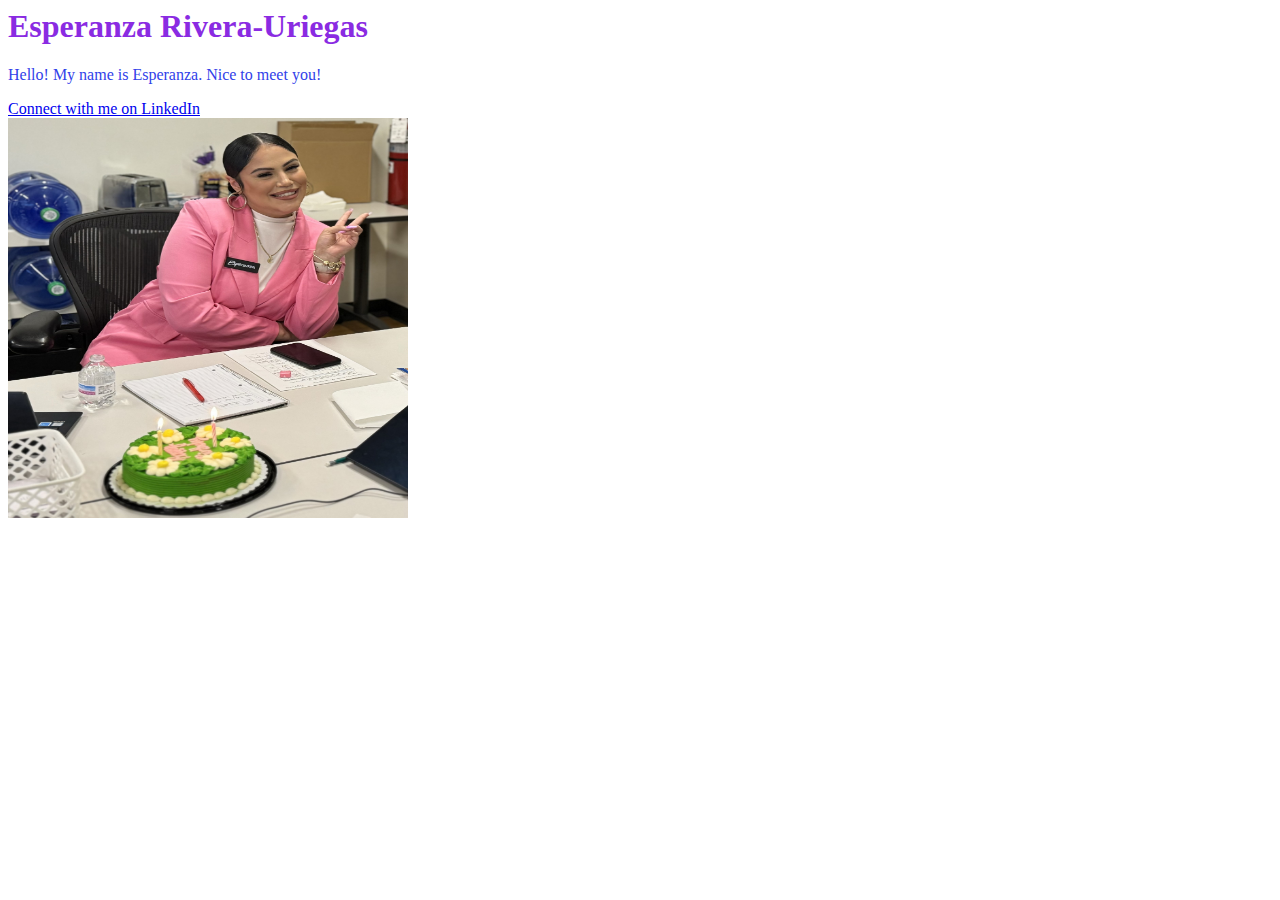
==== index.html @ dba2aa14 "LinkedIn" ====
<html>
  <head>
    <title>About Me</title>
  </head>
  <body>
    <h1 style="color: blueviolet">Esperanza Rivera-Uriegas</h1>
    <p style="color: rgb(49, 65, 233)">
      Hello! My name is Esperanza. Nice to meet you!
    </p>
    <a
      href="https://www.linkedin.com/in/esperanza-rivera-uriegas-395722229/"
      target="_blank"
      >Connect with me on LinkedIn</a
    >
    <br />
    <img
      src="images/1stDay04.01.jpeg"
      alt="Esperanza"
      style="width: 400px; height: 400px"
    />
  </body>
</html>
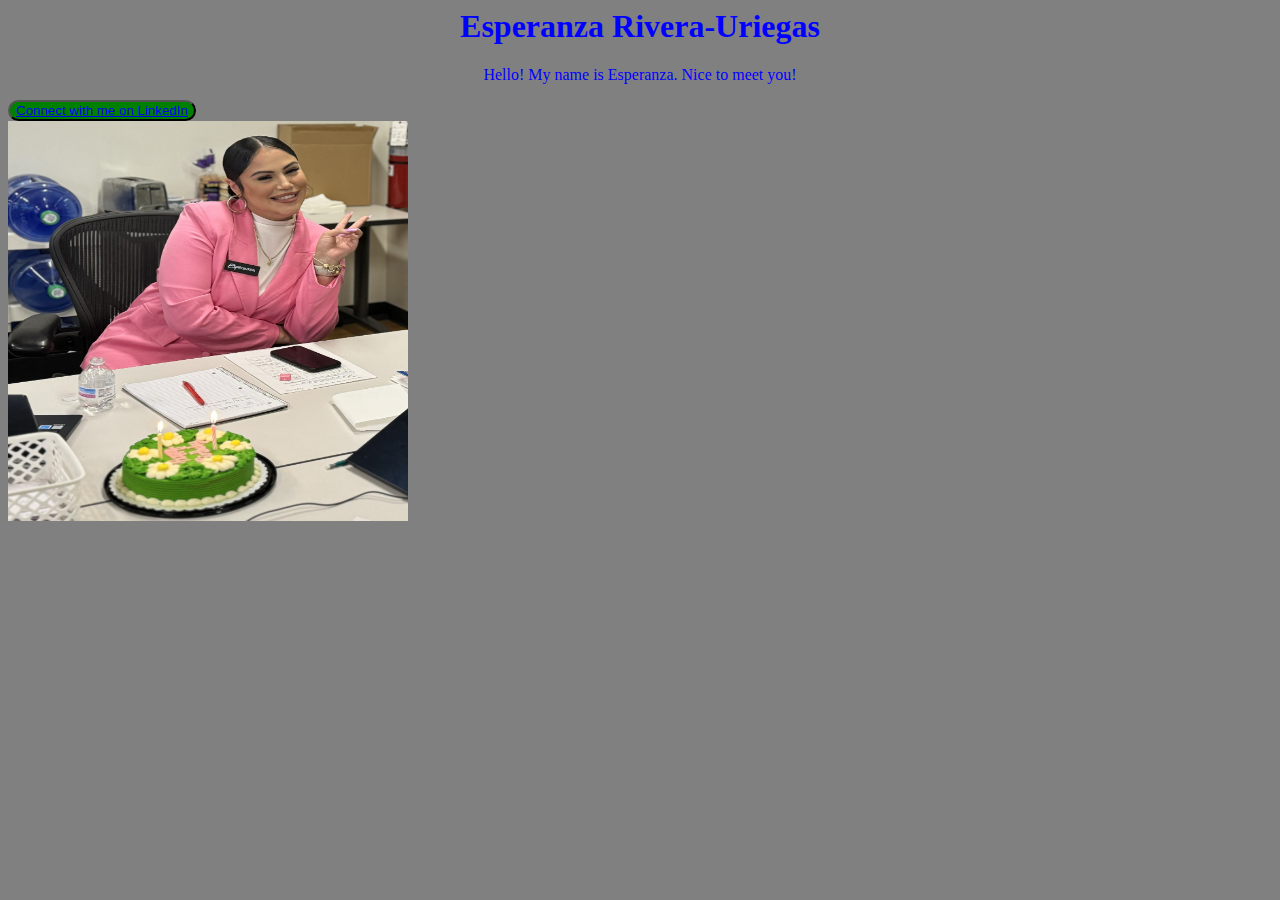
==== commit a2ae9df0: "uncentered" ====
--- a/index.html
+++ b/index.html
@@ -1,18 +1,31 @@
 <html>
   <head>
     <title>About Me</title>
+    <link rel="stylesheet" href="style.css" />
+    <style>
+      p {
+        color: blue;
+      }
+    </style>
   </head>
   <body>
-    <h1 style="color: blueviolet">Esperanza Rivera-Uriegas</h1>
-    <p style="color: rgb(49, 65, 233)">
-      Hello! My name is Esperanza. Nice to meet you!
-    </p>
-    <a
-      href="https://www.linkedin.com/in/esperanza-rivera-uriegas-395722229/"
-      target="_blank"
-      >Connect with me on LinkedIn</a
-    >
+    <center>
+      <!-- below here is the h1 element -->
+      <h1 style="color: blue">Esperanza Rivera-Uriegas</h1>
+      <!-- below here is the p element -->
+      <p>Hello! My name is Esperanza. Nice to meet you!</p>
+    </center>
+    <!-- below here is the a element -->
+    <button>
+      <a
+        href="https://www.linkedin.com/in/esperanza-rivera-uriegas-395722229/"
+        target="_blank"
+        >Connect with me on LinkedIn</a
+      >
+    </button>
+    <!-- below here is the br element -->
     <br />
+    <!-- below here is the img element -->
     <img
       src="images/1stDay04.01.jpeg"
       alt="Esperanza"
--- a/style.css
+++ b/style.css
@@ -0,0 +1,7 @@
+body {
+  background-color: gray;
+}
+button {
+  border-radius: 30px;
+  background-color: green;
+}
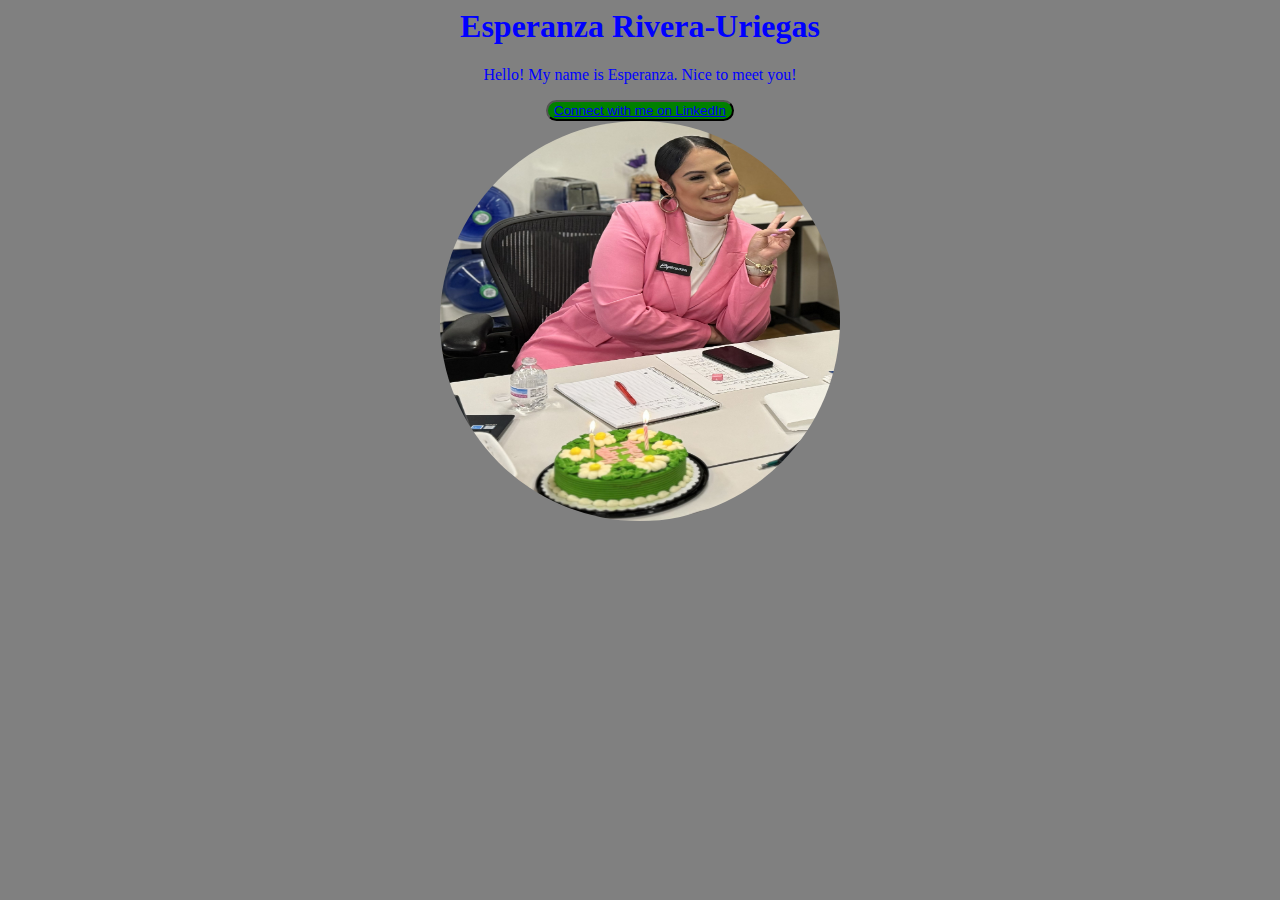
==== commit 2b3f71b1: "recenter" ====
--- a/index.html
+++ b/index.html
@@ -14,22 +14,23 @@
       <h1 style="color: blue">Esperanza Rivera-Uriegas</h1>
       <!-- below here is the p element -->
       <p>Hello! My name is Esperanza. Nice to meet you!</p>
+
+      <!-- below here is the a element -->
+      <button>
+        <a
+          href="https://www.linkedin.com/in/esperanza-rivera-uriegas-395722229/"
+          target="_blank"
+          >Connect with me on LinkedIn</a
+        >
+      </button>
+      <!-- below here is the br element -->
+      <br />
+      <!-- below here is the img element -->
+      <img
+        src="images/1stDay04.01.jpeg"
+        alt="Esperanza"
+        style="width: 400px; height: 400px"
+      />
     </center>
-    <!-- below here is the a element -->
-    <button>
-      <a
-        href="https://www.linkedin.com/in/esperanza-rivera-uriegas-395722229/"
-        target="_blank"
-        >Connect with me on LinkedIn</a
-      >
-    </button>
-    <!-- below here is the br element -->
-    <br />
-    <!-- below here is the img element -->
-    <img
-      src="images/1stDay04.01.jpeg"
-      alt="Esperanza"
-      style="width: 400px; height: 400px"
-    />
   </body>
 </html>
--- a/style.css
+++ b/style.css
@@ -5,3 +5,6 @@
   border-radius: 30px;
   background-color: green;
 }
+img {
+  border-radius: 50%;
+}
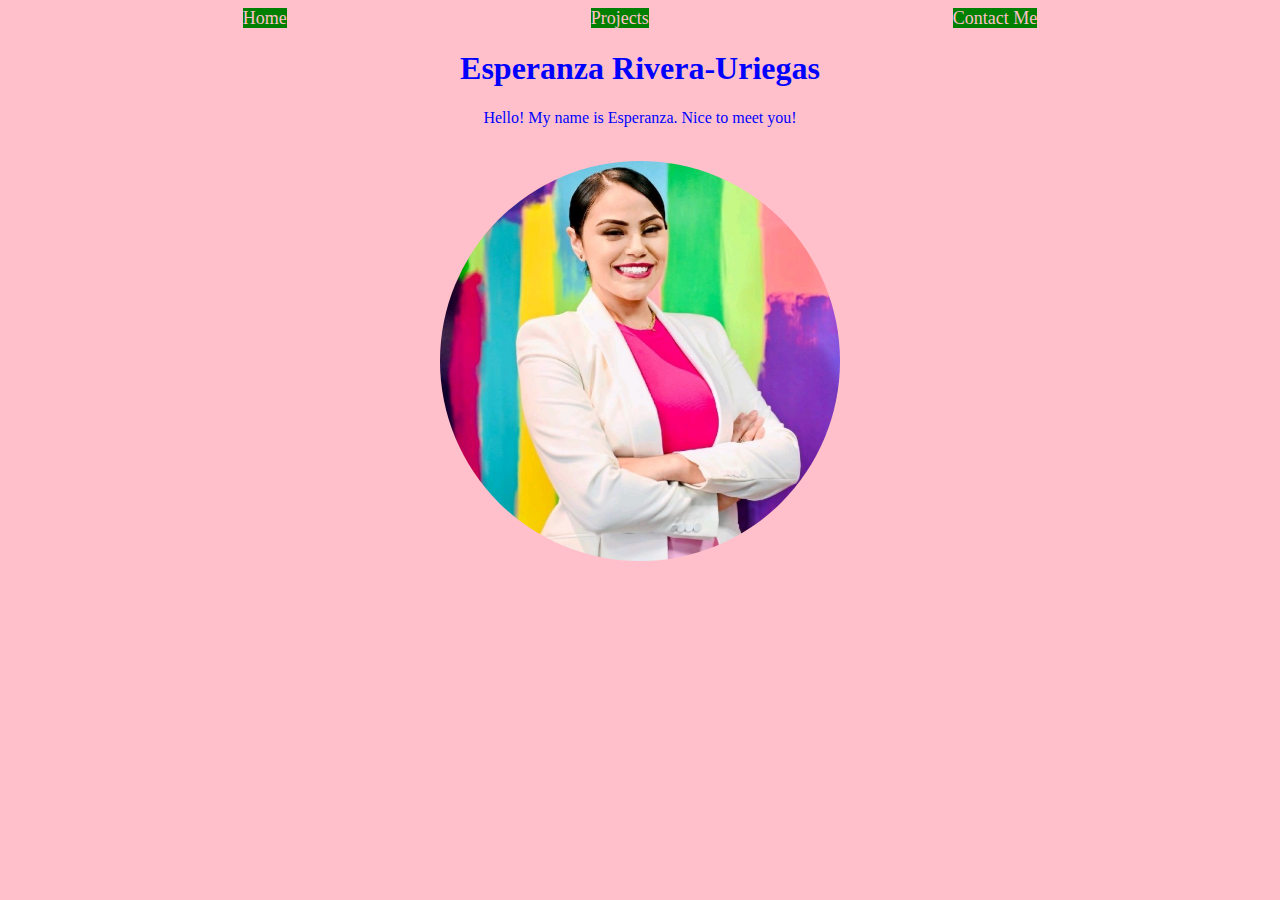
==== commit a4964555: "update pages" ====
--- a/index.html
+++ b/index.html
@@ -10,24 +10,20 @@
   </head>
   <body>
     <center>
+      <nav>
+        <a href="/index.html">Home</a>
+        <a href="/Pages/Projects.html">Projects</a>
+        <a href="/Pages/ContactMe.html">Contact Me</a>
+      </nav>
       <!-- below here is the h1 element -->
       <h1 style="color: blue">Esperanza Rivera-Uriegas</h1>
       <!-- below here is the p element -->
       <p>Hello! My name is Esperanza. Nice to meet you!</p>
-
-      <!-- below here is the a element -->
-      <button>
-        <a
-          href="https://www.linkedin.com/in/esperanza-rivera-uriegas-395722229/"
-          target="_blank"
-          >Connect with me on LinkedIn</a
-        >
-      </button>
       <!-- below here is the br element -->
       <br />
       <!-- below here is the img element -->
       <img
-        src="images/1stDay04.01.jpeg"
+        src="images/ColorfulHeadshot.jpg"
         alt="Esperanza"
         style="width: 400px; height: 400px"
       />
--- a/style.css
+++ b/style.css
@@ -1,5 +1,5 @@
 body {
-  background-color: gray;
+  background-color: pink;
 }
 button {
   border-radius: 30px;
@@ -8,3 +8,12 @@
 img {
   border-radius: 50%;
 }
+nav a {
+  text-decoration: none;
+  color: pink;
+  margin: 150px;
+  font-size: large;
+  font-family: Cambria, Cochin, Georgia, Times, "Times New Roman", serif;
+  font-style: bold;
+  background-color: green;
+}
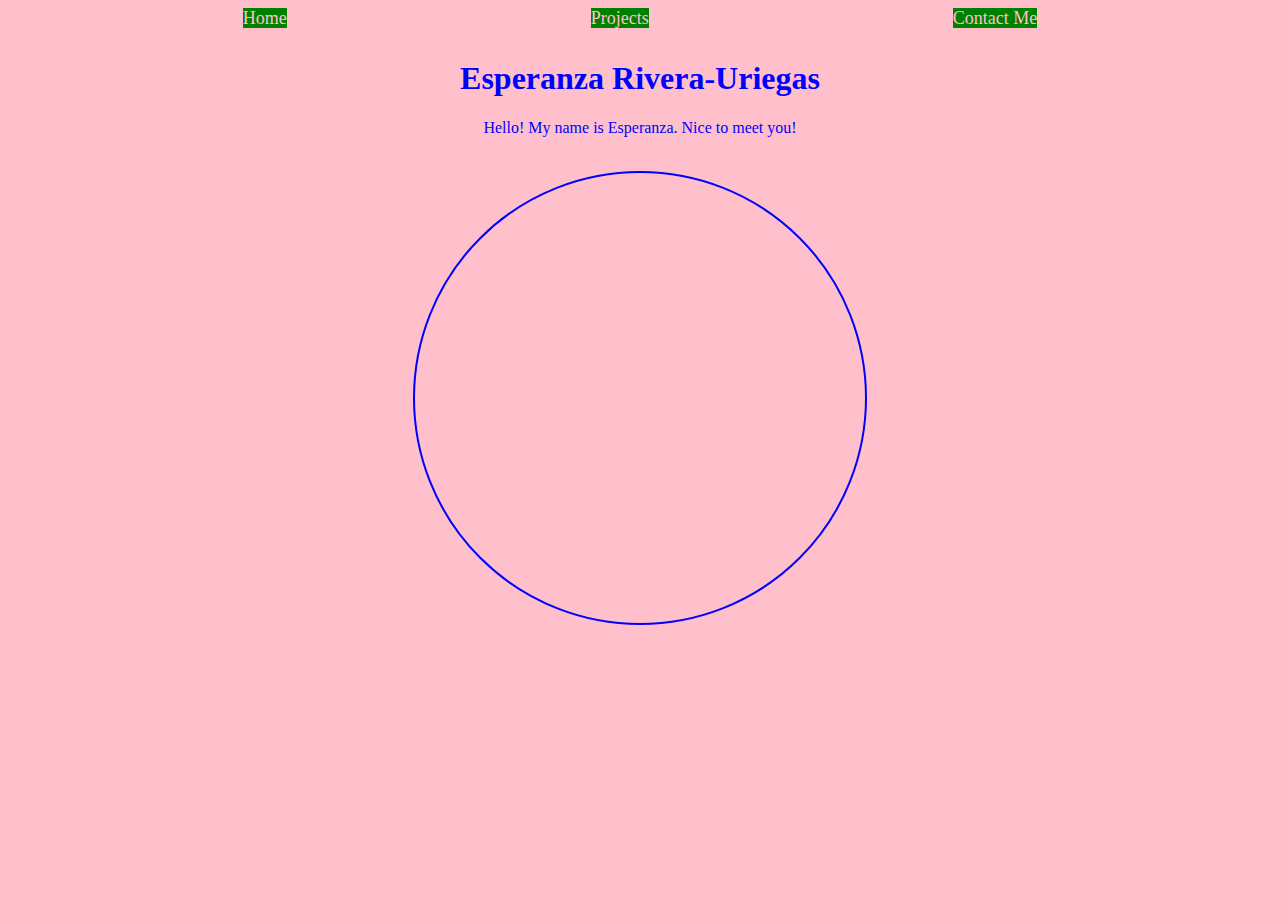
==== commit 4a0fbea5: "slide" ====
--- a/index.html
+++ b/index.html
@@ -1,7 +1,7 @@
 <html>
   <head>
     <title>About Me</title>
-    <link rel="stylesheet" href="style.css" />
+    <link rel="stylesheet" href="/style.css" />
     <style>
       p {
         color: blue;
@@ -18,15 +18,19 @@
       <!-- below here is the h1 element -->
       <h1 style="color: blue">Esperanza Rivera-Uriegas</h1>
       <!-- below here is the p element -->
-      <p>Hello! My name is Esperanza. Nice to meet you!</p>
+      <p class="slideIn">Hello! My name is Esperanza. Nice to meet you!</p>
       <!-- below here is the br element -->
       <br />
       <!-- below here is the img element -->
-      <img
+      <div>
+        <div class="esp"></div>
+      </div>
+
+      <!-- <img
         src="images/ColorfulHeadshot.jpg"
         alt="Esperanza"
         style="width: 400px; height: 400px"
-      />
+      /> -->
     </center>
   </body>
 </html>
--- a/style.css
+++ b/style.css
@@ -8,6 +8,9 @@
 img {
   border-radius: 50%;
 }
+nav {
+  padding-bottom: 10px;
+}
 nav a {
   text-decoration: none;
   color: pink;
@@ -17,3 +20,62 @@
   font-style: bold;
   background-color: green;
 }
+nav a:hover {
+  background-color: blue;
+  transition: 0.5s;
+}
+
+.LinkedIn:hover {
+  animation: bounce 0.1s;
+  animation-iteration-count: infinite;
+}
+
+img:hover {
+  border: 3px solid blue;
+  transition: 0.5s;
+  animation: changeIMG 2s;
+}
+
+.esp {
+  animation: changeIMG 10s ease;
+  animation-iteration-count: infinite;
+  width: 450px;
+  height: 450px;
+  border: 2.5px solid blue;
+  background-size: cover;
+  border-radius: 50%;
+  animation-iteration-count: infinite;
+}
+
+.slideIn {
+  animation: slideIn 5s ease;
+}
+@keyframes changeIMG {
+  from {
+    background-image: url("images/ColorfulHeadshot.jpg");
+  }
+  to {
+    background-image: url("images/1stDay04.01.jpeg");
+  }
+}
+
+@keyframes slideIn {
+  from {
+    transform: translateX(-100%);
+  }
+  to {
+    transform: translateX(0%);
+  }
+}
+
+@keyframes bounce {
+  0% {
+    background-color: green;
+  }
+  50% {
+    background-color: pink;
+  }
+  100% {
+    background-color: green;
+  }
+}
